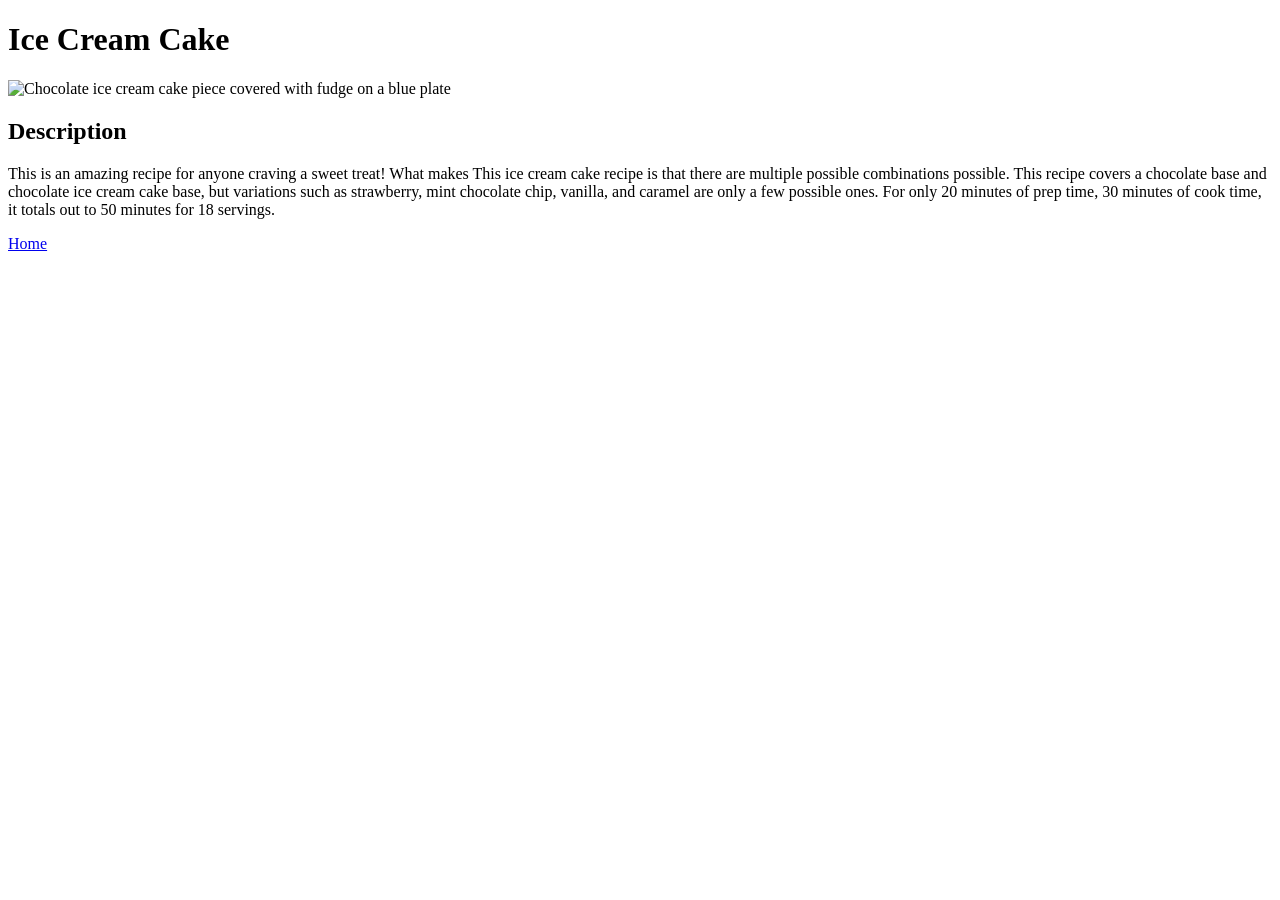
==== recipes/ice_cream_cake.html @ 1eb31675 "Move the recipe page links into an unordered list, create an ice cream cake page, and add some of th" ====
<!DOCTYPE html>
<html lang="en">
<head>
    <meta charset="UTF-8">
    <meta name="viewport" content="width=device-width, initial-scale=1.0">
    <title>Ice Cream Cake | Odin Recipes</title>
</head>
<body>
    <h1>Ice Cream Cake</h1>

    <img src="https://www.allrecipes.com/thmb/VajF5llvkNjP5pchmgZgsgtCiQk=/0x512/filters:no_upscale():max_bytes(150000):strip_icc():format(webp)/20784-ice-cream-cake-ddmfs-step-4x3-49b3ca7af5074beeb60c02bd6f569624.jpg"
    alt="Chocolate ice cream cake piece covered with fudge on a blue plate">

    <h2>Description</h2>
        <p>This is an amazing recipe for anyone craving a sweet treat! What makes This
            ice cream cake recipe is that there are multiple possible combinations
        possible. This recipe covers a chocolate base and chocolate ice cream cake base,
        but variations such as strawberry, mint chocolate chip, vanilla, and caramel are only
        a few possible ones. For only 20 minutes of prep time, 30 minutes of cook time,
        it totals out to 50 minutes for 18 servings. </p>
    
        
    <a href="../index.html">Home</a>
</body>
</html>
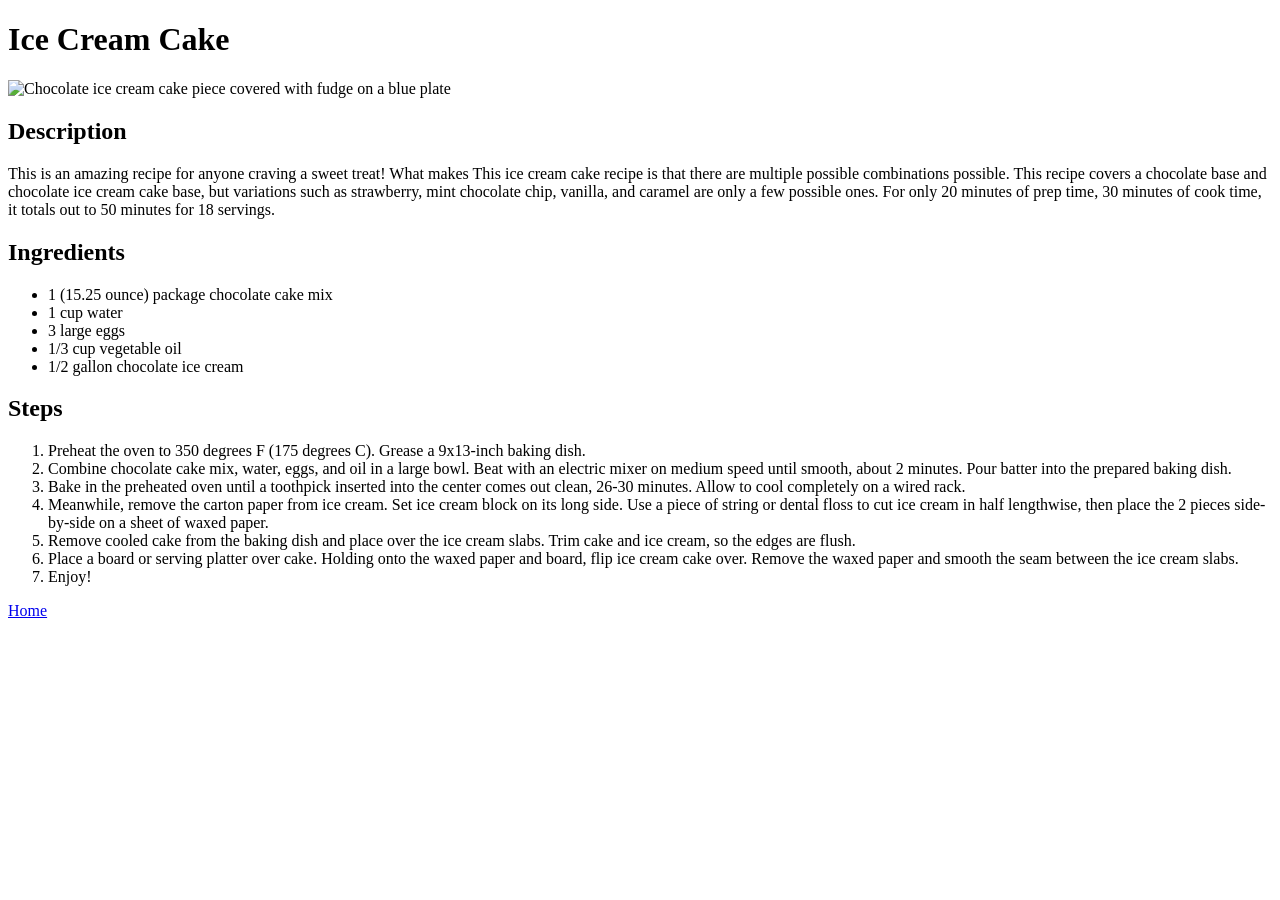
==== commit 9188ab01: "Finish the ice cream cake page, adding its steps, and ingredients. Overall finished the website for " ====
--- a/recipes/ice_cream_cake.html
+++ b/recipes/ice_cream_cake.html
@@ -19,7 +19,35 @@
         a few possible ones. For only 20 minutes of prep time, 30 minutes of cook time,
         it totals out to 50 minutes for 18 servings. </p>
     
+    <h2>Ingredients</h2>
+        <ul>
+            <li>1 (15.25 ounce) package chocolate cake mix</li>
+            <li>1 cup water</li>
+            <li>3 large eggs</li>
+            <li>1/3 cup vegetable oil</li>
+            <li>1/2 gallon chocolate ice cream</li>
+        </ul>
+    
+    <h2>Steps</h2>
+        <ol>
+            <li>Preheat the oven to 350 degrees F (175 degrees C). 
+                Grease a 9x13-inch baking dish.</li>
+            <li>Combine chocolate cake mix, water, eggs, and oil in a large bowl. 
+                Beat with an electric mixer on medium speed until smooth, about 2 minutes. 
+                Pour batter into the prepared baking dish.</li>
+            <li>Bake in the preheated oven until a toothpick inserted into the center comes out clean, 26-30 minutes. 
+                Allow to cool completely on a wired rack.</li>
+            <li>Meanwhile, remove the carton paper from ice cream. Set ice cream block on its long side. 
+                Use a piece of string or dental floss to cut ice cream in half lengthwise, 
+                then place the 2 pieces side-by-side on a sheet of waxed paper.</li>
+            <li>Remove cooled cake from the baking dish and place over the ice cream slabs.
+                Trim cake and ice cream, so the edges are flush.</li>
+            <li>Place a board or serving platter over cake. 
+                Holding onto the waxed paper and board, flip ice cream cake over. 
+                Remove the waxed paper and smooth the seam between the ice cream slabs.</li>
+            <li>Enjoy!</li>
+        </ol>
         
-    <a href="../index.html">Home</a>
+    <a href="../index.html" target="_self" rel="noreferrer">Home</a>
 </body>
 </html>
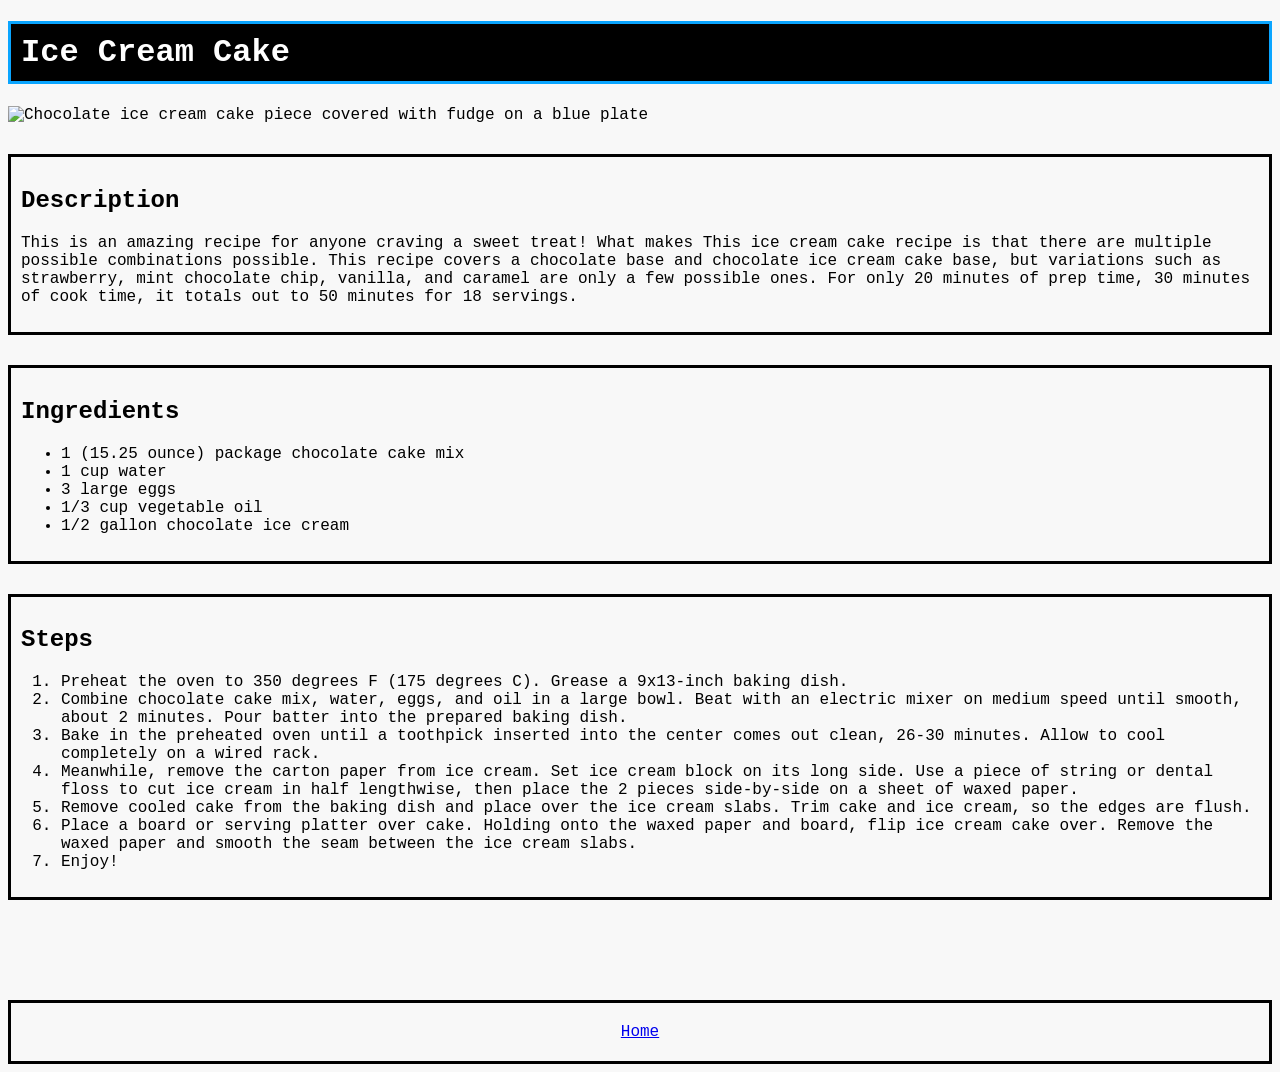
==== commit 7e9de7a6: "Add CSS such as colors, borders and containers for text content, and alignment of content" ====
--- a/recipes/ice_cream_cake.html
+++ b/recipes/ice_cream_cake.html
@@ -4,13 +4,15 @@
     <meta charset="UTF-8">
     <meta name="viewport" content="width=device-width, initial-scale=1.0">
     <title>Ice Cream Cake | Odin Recipes</title>
+    <link rel="stylesheet" href="../styles.css">
 </head>
 <body>
-    <h1>Ice Cream Cake</h1>
+    <h1 class="pageTitle">Ice Cream Cake</h1>
 
     <img src="https://www.allrecipes.com/thmb/VajF5llvkNjP5pchmgZgsgtCiQk=/0x512/filters:no_upscale():max_bytes(150000):strip_icc():format(webp)/20784-ice-cream-cake-ddmfs-step-4x3-49b3ca7af5074beeb60c02bd6f569624.jpg"
     alt="Chocolate ice cream cake piece covered with fudge on a blue plate">
 
+    <div>
     <h2>Description</h2>
         <p>This is an amazing recipe for anyone craving a sweet treat! What makes This
             ice cream cake recipe is that there are multiple possible combinations
@@ -18,7 +20,9 @@
         but variations such as strawberry, mint chocolate chip, vanilla, and caramel are only
         a few possible ones. For only 20 minutes of prep time, 30 minutes of cook time,
         it totals out to 50 minutes for 18 servings. </p>
-    
+    </div>
+
+    <div>
     <h2>Ingredients</h2>
         <ul>
             <li>1 (15.25 ounce) package chocolate cake mix</li>
@@ -27,7 +31,9 @@
             <li>1/3 cup vegetable oil</li>
             <li>1/2 gallon chocolate ice cream</li>
         </ul>
-    
+    </div>
+
+    <div>
     <h2>Steps</h2>
         <ol>
             <li>Preheat the oven to 350 degrees F (175 degrees C). 
@@ -47,7 +53,8 @@
                 Remove the waxed paper and smooth the seam between the ice cream slabs.</li>
             <li>Enjoy!</li>
         </ol>
-        
-    <a href="../index.html" target="_self" rel="noreferrer">Home</a>
+     </div>
+
+    <a href="../index.html" class="homeButtonContainer" target="_self" rel="noreferrer">Home</a>
 </body>
 </html>
--- a/styles.css
+++ b/styles.css
@@ -0,0 +1,41 @@
+html {
+    background-color: rgb(248, 248, 248);
+    font-family: 'Courier New', Courier, monospace;
+    box-sizing: border-box;
+}
+
+img {
+    display: block;
+    margin: auto;
+}
+
+div {
+    border: 3px solid black;
+    margin-bottom: 30px;
+    margin-top: 30px;
+    padding: 10px;
+}
+
+.homeButtonContainer {
+    border: 3px solid black;
+    display: block;
+    padding: 20px;
+    margin-top: 100px;
+    text-align: center;
+}
+
+.pageTitle {
+    padding: 10px;
+    background-color: black;
+    color: white;
+    border: 3px solid rgb(10, 165, 255);
+}
+
+.recipeOptions {
+    padding: 30px;
+    text-align: center;
+    margin-bottom: 10px;
+    background-color: rgb(10, 165, 255);
+    border: 3px solid black;
+}
+
